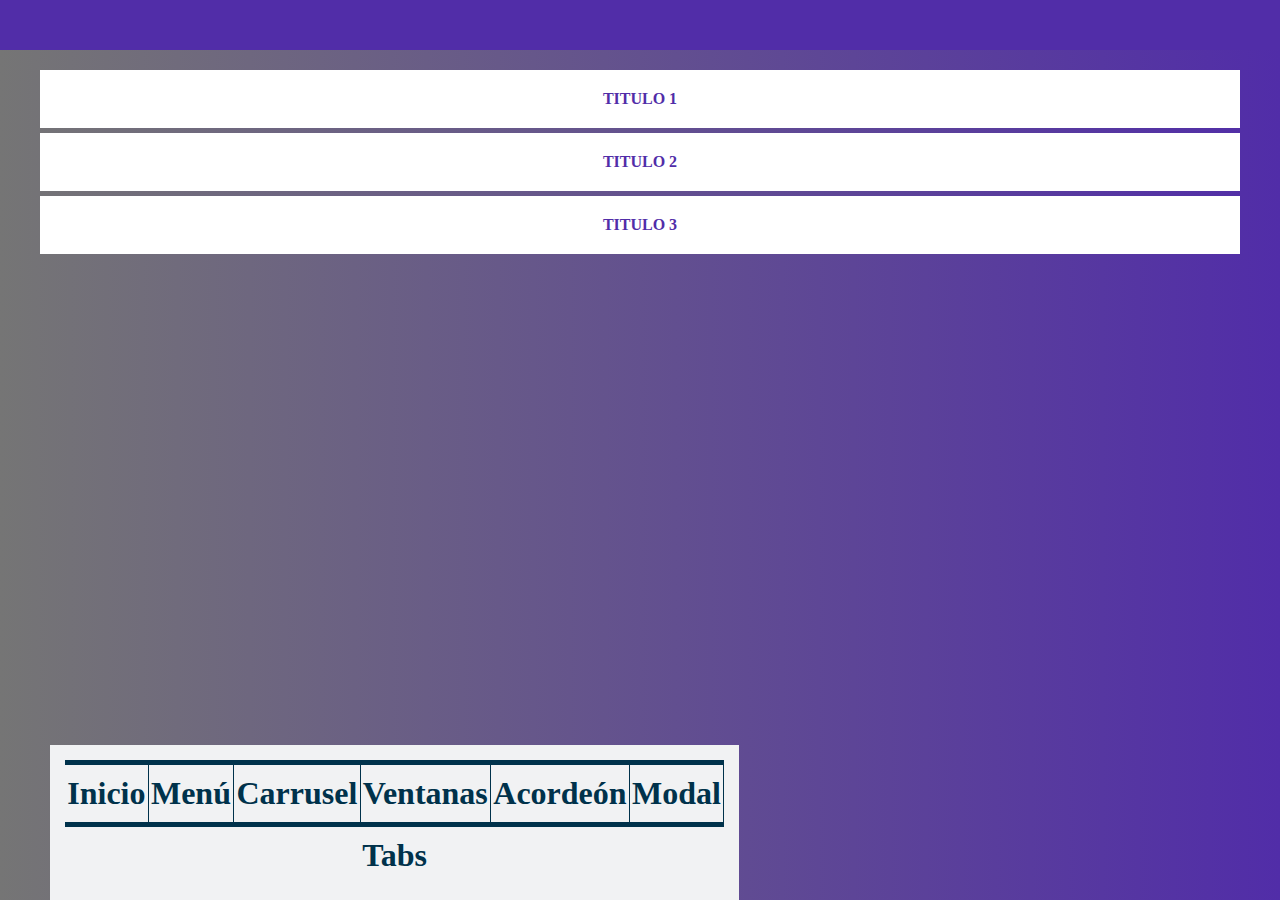
==== accordion.html @ bafcffe6 "Merge pull request #1 from cristi4ndev/main" ====
<!DOCTYPE html>
<html lang="en">
  <head>
    <meta charset="UTF-8" />
    <meta name="viewport" content="width=device-width, initial-scale=1.0" />
    <link rel="stylesheet" href="./styles/styles.css" />
    <link rel="stylesheet" href="./styles/slider.css" />
    <style>
      main {
        max-width: 1200px;
        margin: 0px auto;
        margin-top: 20px;
      }
      .accordion {
        width: 100%;
        display: flex;
        gap: 5px;
        flex-direction: column;
      }
      .accordion li {
        color: white;
        list-style-type: none;
        text-align: center;
        padding: 20px;
        background-color: white;
        color: var(--primary-color);
        text-transform: uppercase;
        font-weight: 700;
        cursor: pointer;
      }
      .accordion li :hover {
        background-color: var(--primary-color);
        color: white;
      }
      .accordion p {
        background-color: white;
        color: var(--primary-color);
        padding: 20px;
        text-align: center;
      }
    </style>
  </head>
  <body>
    <header>
      <nav class="menu">
        <ul>
          <li><a href="index.html">Inicio</a></li>
          <li><a href="menu.html">Menú</a></li>
          <li><a href="carrusel.html">Carrusel</a></li>
          <li><a href="windows.html">Ventanas</a></li>
          <li><a href="accordion.html">Acordeón</a></li>
          <li><a href="modal.html">Modal</a></li>
          <li><a href="tabs.html">Tabs</a></li>
        </ul>
      </nav>
    </header>
    <main>
      <div class="accordion"></div>
      <ul class="accordion">
        <li>Titulo 1</li>
        <p style="display: none">
          Lorem ipsum dolor, sit amet consectetur adipisicing elit. Voluptatibus
          rerum perferendis inventore, hic itaque obcaecati porro culpa minima
          alias quos accusamus necessitatibus quis error illum nostrum vel
          voluptatum vitae exercitationem!, Lorem ipsum dolor sit amet
          consectetur adipisicing elit. Enim molestias, totam fugiat facilis
          vitae saepe iure similique ex mollitia laboriosam, cupiditate dolor
          sit dicta modi beatae dignissimos aspernatur repudiandae commodi.
        </p>
        <li>Titulo 2</li>
        <p style="display: none">
          Lorem ipsum dolor, sit amet consectetur adipisicing elit. Voluptatibus
          rerum perferendis inventore, hic itaque obcaecati porro culpa minima
          alias quos accusamus necessitatibus quis error illum nostrum vel
          voluptatum vitae exercitationem!, Lorem ipsum dolor sit amet
          consectetur adipisicing elit. Enim molestias, totam fugiat facilis
          vitae saepe iure similique ex mollitia laboriosam, cupiditate dolor
          sit dicta modi beatae dignissimos aspernatur repudiandae commodi.
        </p>
        <li>Titulo 3</li>
        <p style="display: none">
          Lorem ipsum dolor, sit amet consectetur adipisicing elit. Voluptatibus
          rerum perferendis inventore, hic itaque obcaecati porro culpa minima
          alias quos accusamus necessitatibus quis error illum nostrum vel
          voluptatum vitae exercitationem!, Lorem ipsum dolor sit amet
          consectetur adipisicing elit. Enim molestias, totam fugiat facilis
          vitae saepe iure similique ex mollitia laboriosam, cupiditate dolor
          sit dicta modi beatae dignissimos aspernatur repudiandae commodi.
        </p>
      </ul>
    </main>
    <script>
      const accordions = document.querySelectorAll(".accordion li");
      for (let i = 0; i < accordions.length; i++) {
        accordions[i].addEventListener("click", function () {
          let index = i;
          for (let j = 0; j < accordions.length; j++) {
            if (j == index) {
              if (accordions[j].nextElementSibling.style.display == "flex") {
                accordions[j].nextElementSibling.style.display = "none"
              } else {
                accordions[j].nextElementSibling.style.display = "flex";
                accordions[j].style.backgroundColor = "var(--primary-color)";
                accordions[j].style.color = "white";
              }
            } else {
              accordions[j].nextElementSibling.style.display = "none";
              accordions[j].style.backgroundColor = "white";
              accordions[j].style.color = "var(--primary-color)";
            }
          }
        });
      }
      console.log(accordions);
    </script>
  </body>
</html>
---- styles/styles.css ----
:root {
    /* var color set */
    --primary-color: #512da8;
    --secondary-color: #757575;
    --tertiary-color: #607d88;
}

* {
    padding: 0;
    margin: 0;
}

header {
    background-color: var(--primary-color);
    height: 50px;
    color: white;
}

body {
    background: linear-gradient(to left, var(--primary-color), var(--secondary-color));
}

.menu {
    padding: 15px;
    float: right;

}

.inactivo {
    color: var(--secondary-color);
}

.title-main {
    padding-top: 20px;
    text-align: center;
}

.card-in {
    display: flex;
    flex-direction: row;
    justify-content: space-evenly;
}

.card {
    margin-top: 50px;
    margin-left: 50px;
    border: 1px solid var(--primary-color);
    box-shadow: 2px 2px 8px 4px var(--tertiary-color);
    border-radius: 5px;;
    width: 250px;
    background-color: white;
}

.card h1 {
    padding-bottom: 10px;
    text-align: center;
}

.card p {
    padding: 10px;
}

.button-card {
    background-color: var(--tertiary-color);
    padding: 20px;
    text-align: center;
    font-size: 18px;
}

.button-card a {
    color: var(--primary-color);
    text-decoration: none;
}

a:hover {
    text-decoration: none;
}

.button-card a:hover {
    font-size: 25px;
}
---- styles/slider.css ----
.gallery {
    overflow: hidden;
    align-items: center;
    margin-left: auto;
    margin-right: auto;
}

.center {
    margin-left: auto;
    margin-right: auto;
}
.gallery ul {
    list-style-type: none;
}

.slider .slider-menu {
    box-sizing: border-box;
}
ul.slider {
   padding: 30px;
}

.slider img {
    width: 800px;
}

ul.slider li {
    opacity: 0;
    transition:opacity .5s;
    position: absolute;
    left: 0px;
    margin: 50px;
    text-align: center;
}

ul.slider li:first-child {
    opacity: 1;
}

ul.slider li:target {
    opacity: 1;
}

nav {
    width: 51.5vw;
    position: absolute;
    top: auto;
    right: 0;
    bottom: 0;
    left: 50px;
    background: #f1f2f3;
}

nav ul {
    display: flex;
    justify-content: space-around;
    flex-wrap: wrap;
}

nav ul li {
    display: flex;
    flex-grow: 1;
    flex-wrap: wrap;
    box-sizing: border-box;
}

nav a {
    font-size: calc( 1.2rem + 1vw );
    text-decoration: none;
    font-weight: bold;
    color: #00324b;
    line-height: 1.8;
    flex-grow: 1;
    text-align: center;
    border-top: 5px solid #00324b;
    border-right: 1px solid #00324b;
    flex-wrap: wrap;
    position: relative;
}

nav li:last-child a {
    border-right: 0;
}

nav a:hover {
    background-color: var(--secondary-color);
    color: #fff;
    border-top-color: var(--primary-color);
}

nav a:active {
    border-top-color: var(--secondary-color);
    background: var(--tertiary-color);
    color: #00324b;
}
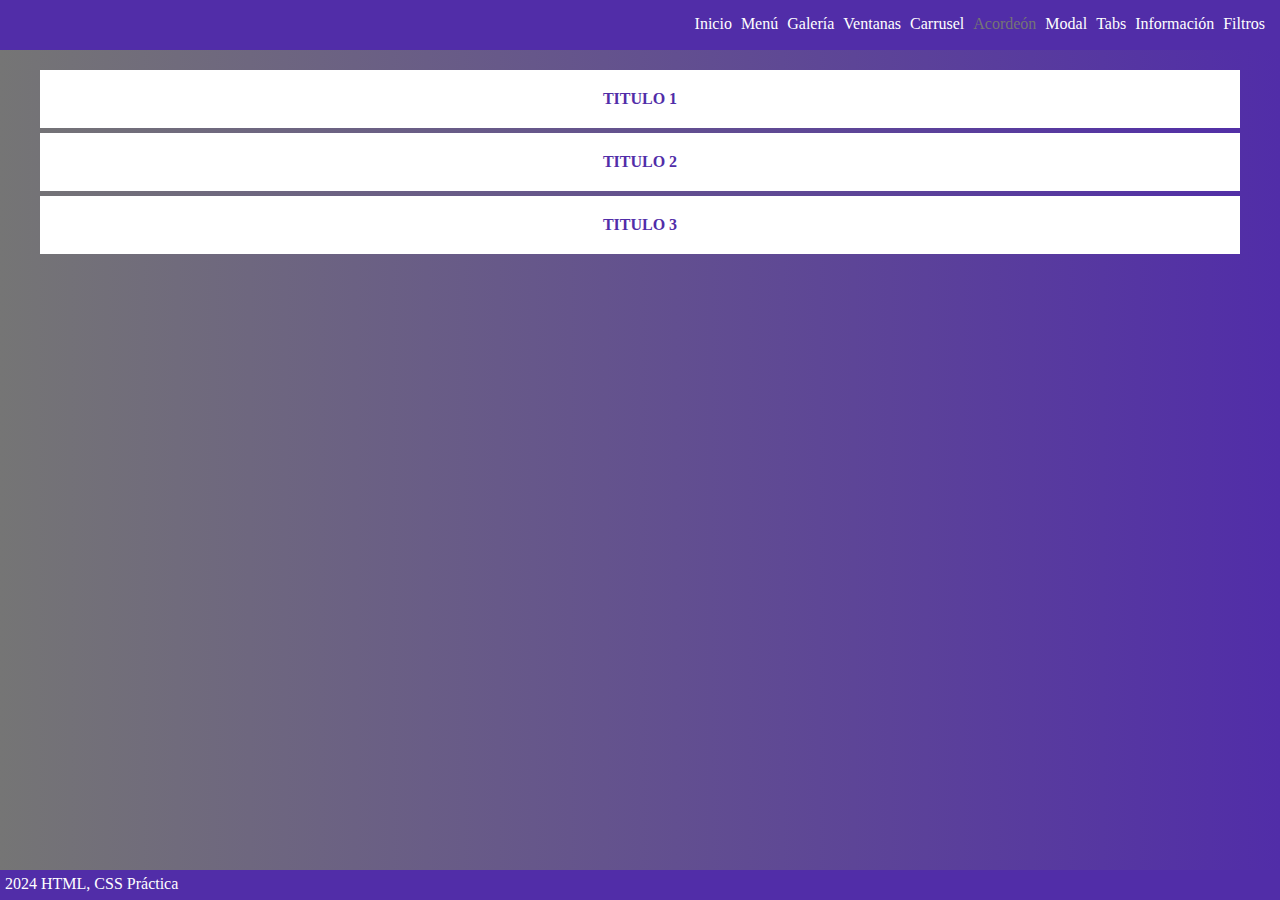
==== commit 949a62ba: "Add files via upload" ====
--- a/accordion.html
+++ b/accordion.html
@@ -3,56 +3,34 @@
   <head>
     <meta charset="UTF-8" />
     <meta name="viewport" content="width=device-width, initial-scale=1.0" />
+    <link rel="stylesheet" href="https://cdnjs.cloudflare.com/ajax/libs/font-awesome/6.5.2/css/all.min.css" integrity="sha512-SnH5WK+bZxgPHs44uWIX+LLJAJ9/2PkPKZ5QiAj6Ta86w+fsb2TkcmfRyVX3pBnMFcV7oQPJkl9QevSCWr3W6A==" crossorigin="anonymous" referrerpolicy="no-referrer" />
     <link rel="stylesheet" href="./styles/styles.css" />
-    <link rel="stylesheet" href="./styles/slider.css" />
-    <style>
-      main {
-        max-width: 1200px;
-        margin: 0px auto;
-        margin-top: 20px;
-      }
-      .accordion {
-        width: 100%;
-        display: flex;
-        gap: 5px;
-        flex-direction: column;
-      }
-      .accordion li {
-        color: white;
-        list-style-type: none;
-        text-align: center;
-        padding: 20px;
-        background-color: white;
-        color: var(--primary-color);
-        text-transform: uppercase;
-        font-weight: 700;
-        cursor: pointer;
-      }
-      .accordion li :hover {
-        background-color: var(--primary-color);
-        color: white;
-      }
-      .accordion p {
-        background-color: white;
-        color: var(--primary-color);
-        padding: 20px;
-        text-align: center;
-      }
-    </style>
-  </head>
+    <link rel="stylesheet" href="./styles/accordion.css" />
+    <script src="./js/scripts.js"></script>
+    
+    
+      </head>
   <body>
     <header>
-      <nav class="menu">
-        <ul>
-          <li><a href="index.html">Inicio</a></li>
-          <li><a href="menu.html">Menú</a></li>
-          <li><a href="carrusel.html">Carrusel</a></li>
-          <li><a href="windows.html">Ventanas</a></li>
-          <li><a href="accordion.html">Acordeón</a></li>
-          <li><a href="modal.html">Modal</a></li>
-          <li><a href="tabs.html">Tabs</a></li>
-        </ul>
-      </nav>
+      <!-- main menu -->
+      <div class="menu-btn">
+        <i class="fa-solid fa-bars" onclick="openMenu()"></i>
+    </div>
+    <nav class="menu">
+        <ul id="menu-click" class="">
+            <li><a href="index.html">Inicio</a></li>
+            <li><a href="menu.html">Menú</a></li>
+            <li><a href="gallery.html">Galería</a></li>
+            <li><a href="windows.html">Ventanas</a></li>
+            <li><a href="carrusel.html">Carrusel</a></li>
+            <li><span class="idle">Acordeón</span></li>
+            <li><a href="modal.html">Modal</a></li>
+            <li><a href="tabs.html">Tabs</a></li>
+            <li><a href="navigator.html">Información</a></li>
+            <li><a href="filters.html">Filtros</a></li>
+       </ul>
+    </nav>
+    <!-- End main menu -->
     </header>
     <main>
       <div class="accordion"></div>
@@ -89,6 +67,11 @@
         </p>
       </ul>
     </main>
+     <!-- footer zone-->
+     <footer>
+      <p>2024 HTML, CSS Práctica</p>
+  </footer>
+  <!-- End footer zone -->
     <script>
       const accordions = document.querySelectorAll(".accordion li");
       for (let i = 0; i < accordions.length; i++) {
@@ -113,5 +96,6 @@
       }
       console.log(accordions);
     </script>
+
   </body>
 </html>
--- a/styles/styles.css
+++ b/styles/styles.css
@@ -23,10 +23,15 @@
 .menu {
     padding: 15px;
     float: right;
-
-}
-
-.inactivo {
+}
+
+.menu ul li {
+    display: inline;
+    padding-left: 5px;
+    list-style-type: none;
+}
+
+.idle {
     color: var(--secondary-color);
 }
 
@@ -51,6 +56,10 @@
     background-color: white;
 }
 
+.img-card {
+    width:250px;
+}
+
 .card h1 {
     padding-bottom: 10px;
     text-align: center;
@@ -67,8 +76,8 @@
     font-size: 18px;
 }
 
-.button-card a {
-    color: var(--primary-color);
+a {
+    color: white;
     text-decoration: none;
 }
 
@@ -76,6 +85,156 @@
     text-decoration: none;
 }
 
-.button-card a:hover {
-    font-size: 25px;
-}
+.para {
+    margin: 20px;
+}
+
+.para-end {
+    margin-bottom: 50px;
+}
+
+.preformat {
+    margin: 40px;
+}
+
+.format-code {
+    background-color: var(--tertiary-color);
+    width: 400px;
+    margin: 0 auto;
+    border-radius: 5px;
+    padding: 15px;
+}
+
+.format-code hr {
+    margin-bottom: 10px;
+}
+
+.code-h4 {
+    margin-top: 10px;
+}
+
+.menu-btn {
+    cursor: pointer;
+    position: absolute;
+    margin-top: 20px;
+    margin-left: 20px;
+    font-size: 20px;
+    z-index: 2;
+    display: none;
+}
+section p {
+    margin-top: 20px;
+    margin-left: 15px;
+    margin-bottom: 40px;
+    font-size: 20px;
+
+}
+
+footer {
+    position: fixed;
+    margin-top: 30px;
+    width: 100%;
+    background-color: var(--primary-color);
+    height: 30px;
+    bottom: 0;
+    color: white;
+}
+
+footer p {
+    padding: 5px;
+}
+
+@media(max-width: 1024px)  {
+    .card-in {
+        display: flex;
+        flex-direction: column;
+        justify-content: space-evenly;
+        margin-left: 25%; 
+    }
+
+    .format-code {
+        background-color: var(--tertiary-color);
+        width: 300px;
+        margin: 20px;
+        border-radius: 5px;
+        padding: 10px;
+    }
+
+    .menu-btn {
+        display: block;
+        
+    }
+
+    .menu ul {
+        background-color: var(--secondary-color);
+        display: block;
+        height: 100%;
+        position: absolute;
+        left:  0;
+        top: 0;
+        opacity: 0.9;
+        transform: translateX(-100px);
+        transition: transform 0.5s ease-in-out;
+    }
+
+    .menu ul li {
+        display: block;
+        padding: 20px;   
+    }
+
+    .menu-show {
+        transform: translateX(0px) !important;
+    }
+   
+}
+
+@media(max-width: 400px)  {
+    .card-in {
+        display: flex;
+        flex-direction: column;
+        justify-content: space-evenly;
+        margin-left: 2%; 
+    }
+
+    .preformat {
+      margin: 10px;
+    }
+
+    .format-code {
+        background-color: var(--tertiary-color);
+        width: 250px;
+        margin: 0 auto;
+        border-radius: 5px;
+        padding: 15px;
+    }
+
+    .menu-btn {
+        display: block;
+        
+    }
+
+    .menu ul {
+        padding-top: 30px;
+        background-color: var(--primary-color);
+        display: block;
+        height: 100%;
+        position: absolute;
+        left:  0;
+        top: 0;
+        opacity: 0.9;
+        transform: translateX(-115px);
+        transition: transform 0.5s ease-in-out;
+        z-index: 1;
+    }
+
+    .menu ul li {
+        display: block;
+        padding: 20px;   
+    }
+
+    .menu-show {
+        transform: translateX(0px) !important;
+    }
+
+    
+}--- a/styles/accordion.css
+++ b/styles/accordion.css
@@ -0,0 +1,32 @@
+main {
+    max-width: 1200px;
+    margin: 0px auto;
+    margin-top: 20px;
+  }
+  .accordion {
+    width: 100%;
+    display: flex;
+    gap: 5px;
+    flex-direction: column;
+  }
+  .accordion li {
+    color: white;
+    list-style-type: none;
+    text-align: center;
+    padding: 20px;
+    background-color: white;
+    color: var(--primary-color);
+    text-transform: uppercase;
+    font-weight: 700;
+    cursor: pointer;
+  }
+  .accordion li :hover {
+    background-color: var(--primary-color);
+    color: white;
+  }
+  .accordion p {
+    background-color: white;
+    color: var(--primary-color);
+    padding: 20px;
+    text-align: center;
+  }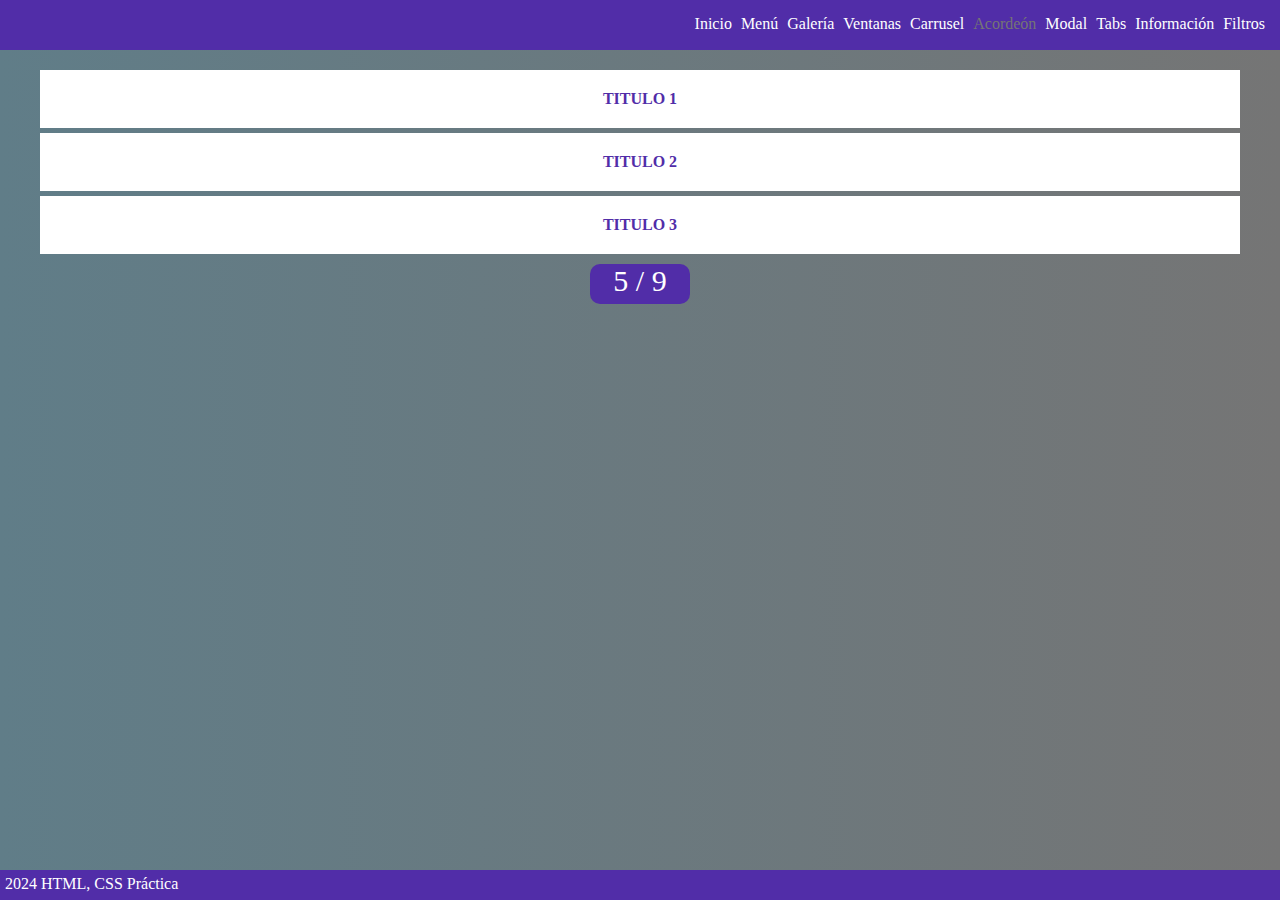
==== commit 82db3920: "Add files via upload" ====
--- a/accordion.html
+++ b/accordion.html
@@ -66,6 +66,13 @@
           sit dicta modi beatae dignissimos aspernatur repudiandae commodi.
         </p>
       </ul>
+      <div class="player">
+        <a href="carrusel.html"><i class="fa-solid fa-backward-step"></i></a>
+        <div class="view-player">
+            <p>5 / 9</p>
+        </div>
+        <a href="modal.html" ><i class="fa-solid fa-forward-step"></i></a>
+    </div>
     </main>
      <!-- footer zone-->
      <footer>
--- a/styles/styles.css
+++ b/styles/styles.css
@@ -17,7 +17,7 @@
 }
 
 body {
-    background: linear-gradient(to left, var(--primary-color), var(--secondary-color));
+    background: linear-gradient(to left, var(--secondary-color), var(--tertiary-color));
 }
 
 .menu {
@@ -50,7 +50,7 @@
     margin-top: 50px;
     margin-left: 50px;
     border: 1px solid var(--primary-color);
-    box-shadow: 2px 2px 8px 4px var(--tertiary-color);
+    box-shadow: 2px 2px 8px 4px var(--primary-color);
     border-radius: 5px;;
     width: 250px;
     background-color: white;
@@ -103,6 +103,7 @@
     margin: 0 auto;
     border-radius: 5px;
     padding: 15px;
+    box-shadow: 2px 2px 8px 4px var(--primary-color);
 }
 
 .format-code hr {
@@ -144,6 +145,105 @@
     padding: 5px;
 }
 
+.form-filter {
+    color: white;
+    background-color: var(--primary-color);
+    width: 420px;
+    height: 350px;
+    margin: 0 auto;
+    padding-top: 30px;
+    padding-left: 20px;
+}
+
+.title-main-filter {
+    margin-bottom: 30px;
+}
+
+ select {
+    height: 20px;
+    border-radius: 5%;
+    border-style: none;
+    
+} 
+
+.img-filter {
+    margin-top: 30px;
+    width: 400px;
+}
+
+#btn-filter {
+    width: 80px;
+    height: 30px;
+    margin-left: 20px; 
+    
+}
+
+#btn-range {
+    margin-left: 20px;
+    width: 100px;
+    
+}
+
+.player {
+    display: flex;
+    justify-content: center;  
+    font-size: 40px;
+    color: var(--primary-color);
+    margin-bottom: 30px;
+}
+
+.view-player {
+    font-size: 30px;
+    width: 100px;
+    color: white;
+    background-color: var(--primary-color);
+    border-radius: 10px;
+    height: 40px;
+    margin-top: 10px;
+    display: flex;
+    justify-content: center;
+    
+}
+
+.player a {
+    color: var(--primary-color);
+}
+
+.player a:hover {
+    color: var(--primary-color);
+    
+}
+
+.player i {
+    padding: 10px;
+}
+
+.imgend {
+    display: flex;
+    justify-content: center;
+}
+
+.img-end {
+    margin-top: 30px;
+    width: 600px;
+}
+
+#father {
+    position: relative;
+}
+
+#child {
+    position: absolute;
+    top: 180px;
+    left: 30px;
+    color: goldenrod;
+}
+
+#winner {
+    font-size: 250px;
+}
+
+
 @media(max-width: 1024px)  {
     .card-in {
         display: flex;
@@ -236,5 +336,50 @@
         transform: translateX(0px) !important;
     }
 
+    .form-filter {
+        width: 330px;
+        height: 320px;
+        
+    }
+    
+    .title-main-filter {
+        margin-bottom: 30px;
+    }
+    
+     select {
+        height: 20px;
+        border-radius: 5%;
+        border-style: none;
+    } 
+    
+    .img-filter {
+        margin-top: 30px;
+        width: 300px;
+    }
+    
+    #btn-filter {
+        width: 80px;
+        height: 30px;
+        margin-top: 20px;
+        margin-left: 50%;
+        transform: translateX(-50%);
+        
+    }
+    
+    .img-end {
+        margin-top: 30px;
+        width: 300px;
+    }
+    
+    #child {
+        position: absolute;
+        top: 100px;
+        left: 10px;
+        color: goldenrod;
+    }
+
+    #winner {
+        font-size: 130px;
+    }
     
 }